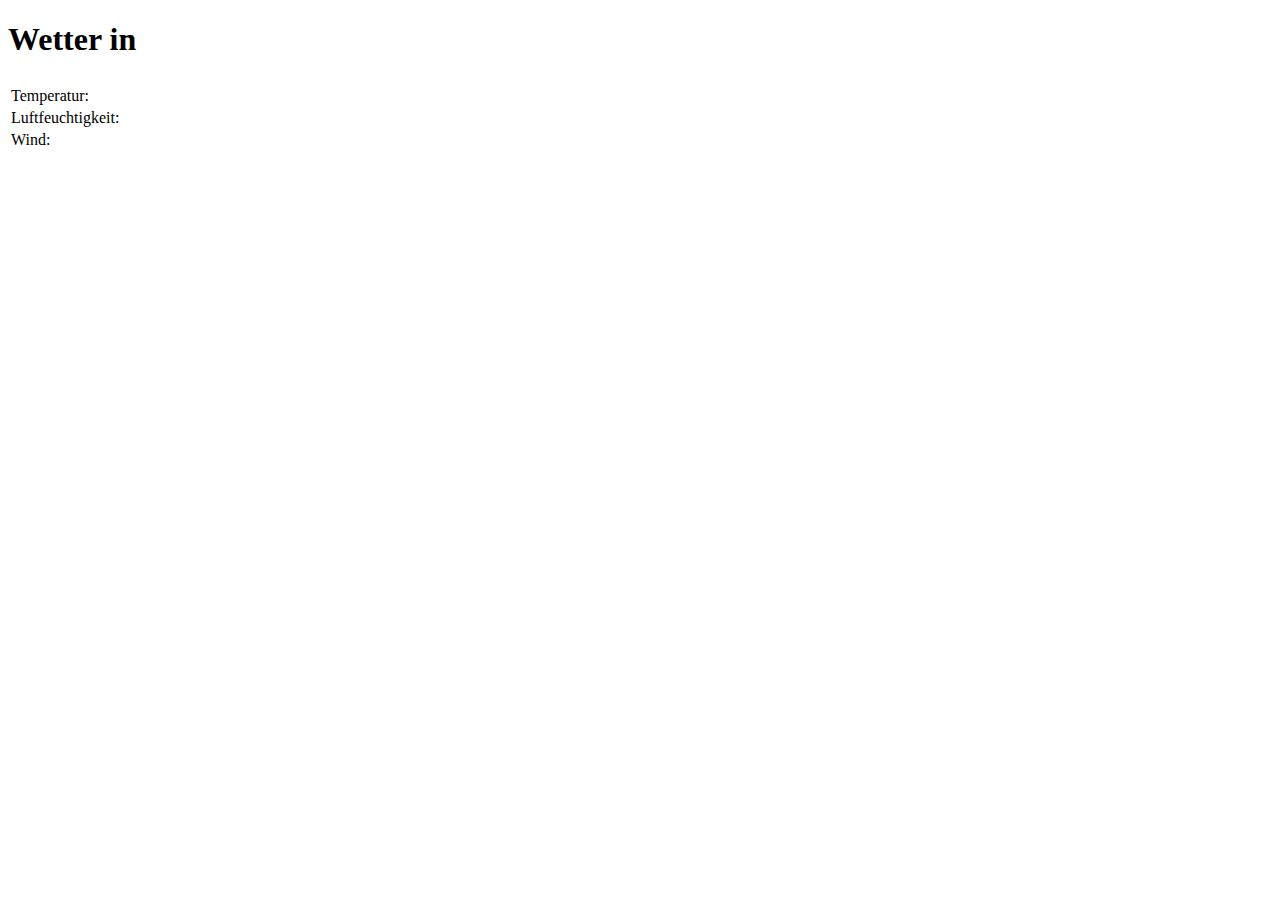
==== web/index.html @ 07a41946 "Anzeige der Daten einer Station als Javascript" ====
<!doctype html>

<html>
  <head>
    <meta http-equiv="content-type" content="text/html; charset=UTF-8">
    <meta name="viewport" content="width=device-width, initial-scale=1.0, maximum-scale=1.0, user-scalable=no" />
    
    <title>Wetter in</title>
    
    <link href="http://www.voegtle.org/~christian/styles.css" rel="stylesheet" type="text/css">    
    <script type="text/javascript" language="javascript" src="services.js"></script>
    <script type="text/javascript" language="javascript" src="onestation.js"></script>
  </head>

  <body class="cv_standard" onload="init()">
    <noscript>
      <div style="width: 22em; position: absolute; left: 50%; margin-left: -11em; color: red; background-color: white; border: 1px solid red; padding: 4px; font-family: sans-serif">
        Bitte Javascript aktivieren, damit die Wetterdaten abgerufen werden können.
      </div>
    </noscript>
    <h1 class="cv_h1">Wetter in <span id="location"></span> </h1>
    <table>
      <tr>
        <td id="time"></td>
        <td id="problem" style="color: red;"></td>
      </tr>
      <tr>
        <td>Temperatur:</td>
        <td id="temperature"></td>
      </tr>
      <tr>
        <td>Luftfeuchtigkeit:</td>
        <td id="humidity"></td>
      </tr>
      <tr>
        <td>Wind:</td>
        <td id="wind"></td>
      </tr>      
      <tr>
        <td id="rainText"></td>
        <td id="rain"></td>
      </tr>
    </table>
  </body>
</html>
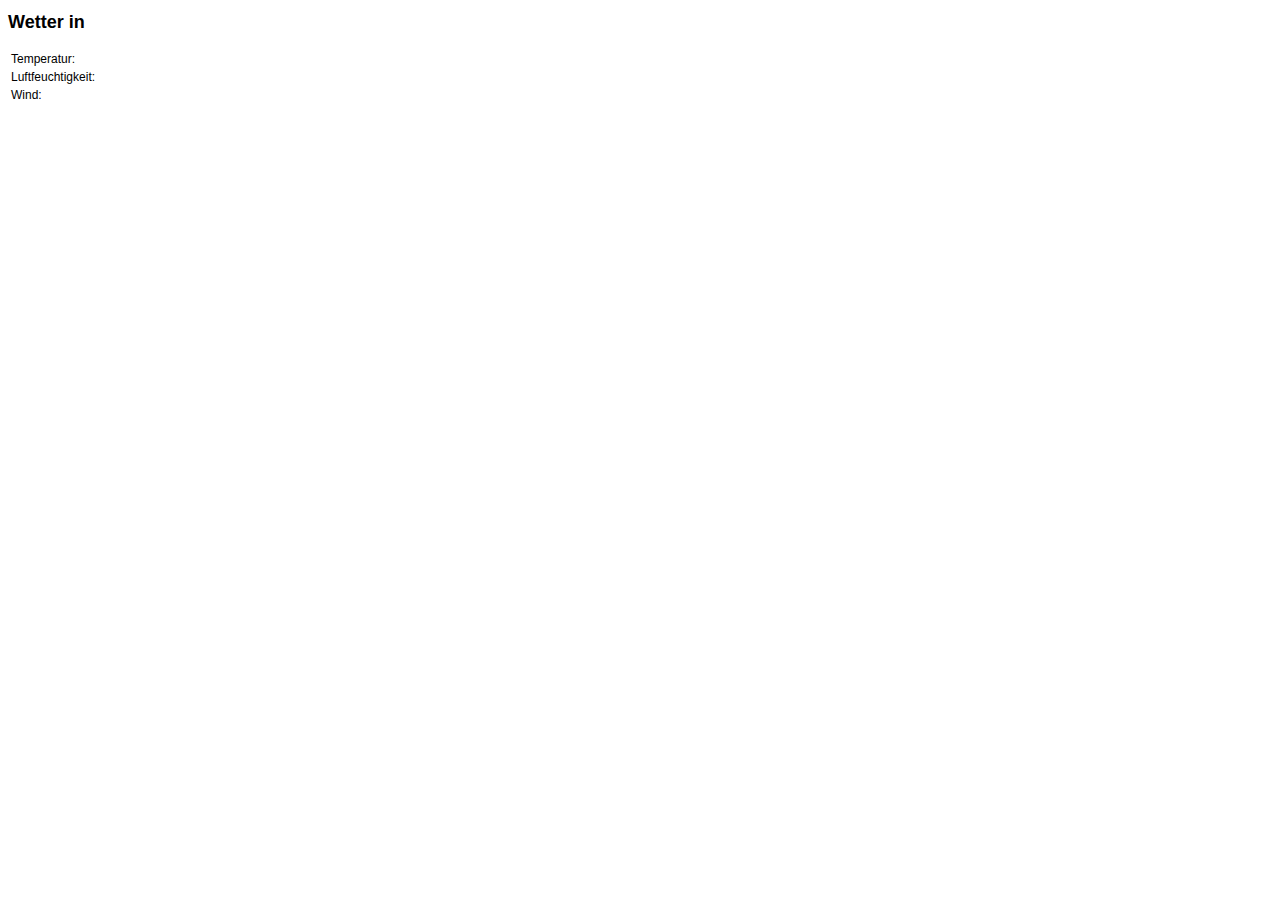
==== commit f0889af5: "Umstellung auf SSL" ====
--- a/web/index.html
+++ b/web/index.html
@@ -1,45 +1,50 @@
 <!doctype html>
 
 <html>
-  <head>
+<head>
     <meta http-equiv="content-type" content="text/html; charset=UTF-8">
-    <meta name="viewport" content="width=device-width, initial-scale=1.0, maximum-scale=1.0, user-scalable=no" />
-    
+    <meta name="viewport" content="width=device-width, initial-scale=1.0, maximum-scale=1.0, user-scalable=no"/>
+
     <title>Wetter in</title>
-    
-    <link href="http://www.voegtle.org/~christian/styles.css" rel="stylesheet" type="text/css">    
+
+    <link href="styles.css" rel="stylesheet" type="text/css">
+    <link href="weather.css" rel="stylesheet" type="text/css">
+
     <script type="text/javascript" language="javascript" src="services.js"></script>
     <script type="text/javascript" language="javascript" src="onestation.js"></script>
-  </head>
+</head>
 
-  <body class="cv_standard" onload="init()">
-    <noscript>
-      <div style="width: 22em; position: absolute; left: 50%; margin-left: -11em; color: red; background-color: white; border: 1px solid red; padding: 4px; font-family: sans-serif">
+<body class="cv_standard" onload="init()">
+<noscript>
+    <div style="width: 22em; position: absolute; left: 50%; margin-left: -11em; color: red; background-color: white; border: 1px solid red; padding: 4px; font-family: sans-serif">
         Bitte Javascript aktivieren, damit die Wetterdaten abgerufen werden können.
-      </div>
-    </noscript>
-    <h1 class="cv_h1">Wetter in <span id="location"></span> </h1>
+    </div>
+</noscript>
+<h1 class="cv_h1">Wetter in <span id="location"></span></h1>
+
+<div id="content">
     <table>
-      <tr>
-        <td id="time"></td>
-        <td id="problem" style="color: red;"></td>
-      </tr>
-      <tr>
-        <td>Temperatur:</td>
-        <td id="temperature"></td>
-      </tr>
-      <tr>
-        <td>Luftfeuchtigkeit:</td>
-        <td id="humidity"></td>
-      </tr>
-      <tr>
-        <td>Wind:</td>
-        <td id="wind"></td>
-      </tr>      
-      <tr>
-        <td id="rainText"></td>
-        <td id="rain"></td>
-      </tr>
+        <tr>
+            <td id="time"></td>
+            <td id="problem" style="color: red;"></td>
+        </tr>
+        <tr>
+            <td>Temperatur:</td>
+            <td id="temperature"></td>
+        </tr>
+        <tr>
+            <td>Luftfeuchtigkeit:</td>
+            <td id="humidity"></td>
+        </tr>
+        <tr>
+            <td>Wind:</td>
+            <td id="wind"></td>
+        </tr>
+        <tr>
+            <td id="rainText"></td>
+            <td id="rain"></td>
+        </tr>
     </table>
-  </body>
+</div>
+</body>
 </html>
--- a/web/styles.css
+++ b/web/styles.css
@@ -0,0 +1,63 @@
+/* Generated by CaScadeS, a stylesheet editor for Mozilla Composer */
+
+  .cv_standard { font-family: Verdana,Arial,Helvetica,sans-serif;
+    font-size: 12px;
+    font-style: normal;
+    line-height: normal;
+    font-weight: normal;
+    font-variant: normal;
+    text-transform: none;
+    }
+
+  .page { background-color: #F0EEEB;
+    }
+
+  .cv_footer { padding: 0px;
+    font-family: Verdana,Arial,Helvetica,sans-serif;
+    font-size: 9px;
+    font-style: normal;
+    line-height: normal;
+    font-weight: normal;
+    font-variant: normal;
+    text-transform: none;
+    height: auto;
+    left: auto;
+    top: 0px;
+    right: auto;
+    bottom: auto;
+    clip: rect(auto, auto, auto, auto);
+    width: auto;
+    position: static;
+    white-space: nowrap;
+    }
+
+  .cv_h1 { font-family: Verdana,Arial,Helvetica,sans-serif;
+    font-size: 18px;
+    font-style: normal;
+    line-height: normal;
+    font-weight: bolder;
+    font-variant: normal;
+    text-transform: none;
+    }
+
+  .cv_h2 { font-family: Verdana,Arial,Helvetica,sans-serif;
+    font-size: 16px;
+    font-style: normal;
+    line-height: normal;
+    font-weight: bolder;
+    font-variant: normal;
+    text-transform: none;
+    }
+
+  .cv_no_margin {
+    margin-bottom: 0px;
+  }
+
+  .cv_small {
+    font-size: 10px;
+    align: center;
+  }
+
+  .page1 { background-color: rgb(207, 202, 255);
+    }
+
--- a/web/weather.css
+++ b/web/weather.css
@@ -0,0 +1,97 @@
+.working {
+}
+
+.caption {
+    font-weight: bold;
+    height: 25px;
+}
+
+.error {
+    font-weight: bold;
+    height: 15px;
+    color: red;
+}
+
+.row {
+    height: 22px;
+}
+
+.column {
+    margin-left: 5px;
+    float: left;
+}
+
+.value {
+}
+
+.time {
+    width: 40px;
+}
+
+.location {
+    width: 75px;
+    font-weight: bold;
+}
+
+.temperature {
+    width: 55px;
+}
+
+.humidity {
+    width: 50px;
+}
+
+.rain {
+    width: 70px;
+}
+
+.rain_today {
+    width: 60px;
+}
+
+.rain_button {
+    margin-left: 3px;
+    border: 1px gray;
+    border-radius: 10px;
+    width: 20px;
+    height: 20px;
+}
+
+
+.rain_div {
+    width: 151px;
+    height: 92px;
+    padding: 5px;
+    border: solid 1px;
+    border-radius: 4px;
+    color: black;
+    background-color: lightcyan;
+    position: absolute;
+    top: 5px;
+    left: 40px;
+}
+
+.hidden {
+    opacity: 0;
+}
+
+.transition {
+    transition: opacity 1.2s;
+}
+
+.rain_caption {
+    font-weight: bold;
+}
+
+.rain_label {
+    width: 100px;
+    float: left;
+}
+
+.rain_value {
+    width: 45px;
+    float: left;
+}
+
+
+
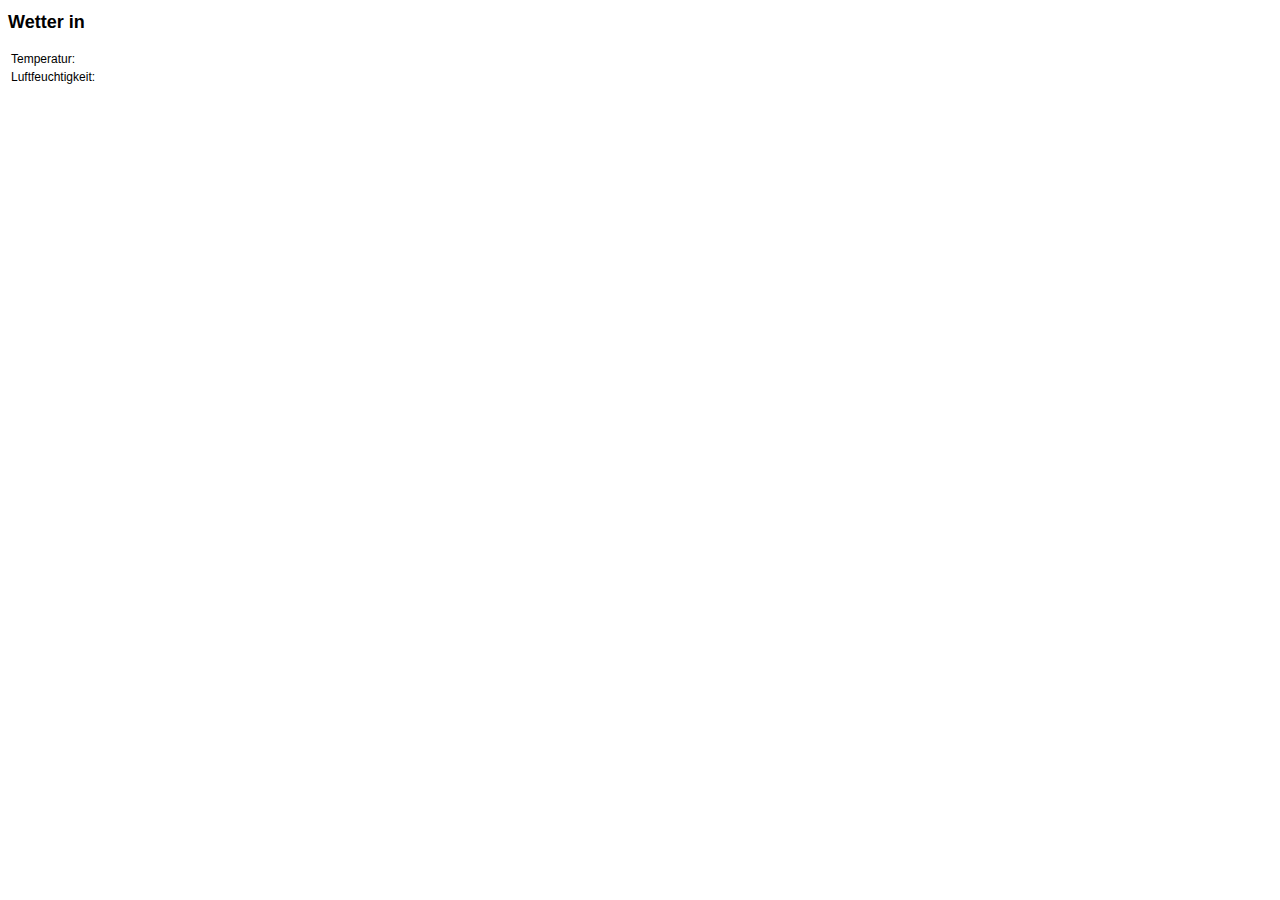
==== commit ee74083d: "Regen und Wind nur anzeigen, wenn vorhanden" ====
--- a/web/index.html
+++ b/web/index.html
@@ -37,13 +37,17 @@
             <td id="humidity"></td>
         </tr>
         <tr>
-            <td>Wind:</td>
+            <td id="windText"></td>
             <td id="wind"></td>
         </tr>
         <tr>
             <td id="rainText"></td>
             <td id="rain"></td>
         </tr>
+        <tr>
+            <td id="wattText"></td>
+            <td id="watt"></td>
+        </tr>
     </table>
 </div>
 </body>
--- a/web/styles.css
+++ b/web/styles.css
@@ -12,7 +12,7 @@
   .page { background-color: #F0EEEB;
     }
 
-  .cv_footer { padding: 0px;
+  .cv_footer { padding: 0;
     font-family: Verdana,Arial,Helvetica,sans-serif;
     font-size: 9px;
     font-style: normal;
@@ -22,7 +22,7 @@
     text-transform: none;
     height: auto;
     left: auto;
-    top: 0px;
+    top: 0;
     right: auto;
     bottom: auto;
     clip: rect(auto, auto, auto, auto);
@@ -50,14 +50,116 @@
     }
 
   .cv_no_margin {
-    margin-bottom: 0px;
+    margin-bottom: 0;
   }
 
   .cv_small {
     font-size: 10px;
-    align: center;
   }
 
   .page1 { background-color: rgb(207, 202, 255);
-    }
+  }
 
+  .repair_div {
+    margin-top: 15px;
+  }
+
+  .repairlabel {
+    width: 70px;
+    text-align: right;
+    float: left;
+  }
+
+  .inputline {
+    width: 100%;
+  }
+
+  .repair_input {
+    width: 160px;
+    margin-left: 5px;
+  }
+
+  .repairbutton {
+    margin-left: 73px;
+    height: 25px;
+  }
+
+.statistics_container {
+  margin-left: 50px;
+}
+
+.statistics_row {
+  width: 100%;
+  overflow: hidden;
+  height: 27px;
+}
+
+.statistics_caption {
+  width: 60px;
+  text-align: right;
+  font-weight: bold;
+  float: left;
+  color: #555555;
+}
+
+.statistics_caption_narrow {
+  width: 48px;
+  text-align: right;
+  font-weight: bold;
+  float: left;
+  color: #555555;
+}
+
+.statistics_caption2 {
+  width: 75px;
+  text-align: right;
+  font-weight: bold;
+  float: left;
+  color: #555555;
+}
+
+.statistics_value_narrow {
+  text-align: right;
+  height: 27px;
+  width: 48px;
+  float: left;
+}
+
+.statistics_value {
+  text-align: right;
+  width: 60px;
+  float: left;
+}
+
+.statistics_value2 {
+  text-align: right;
+  width: 75px;
+  float: left;
+}
+
+.column_caption {
+  width: 55px;
+  font-weight: bold;
+  float: left;
+  height: 22px;
+  color: #555555;
+}
+
+.current_table {
+  vertical-align: top;
+}
+
+.current_time {
+  height: 27px;
+}
+
+.current_caption {
+  font-weight: bold;
+  padding-right: 10px;
+  vertical-align: top;
+  color: #555555;
+}
+
+.current_value {
+  vertical-align: top;
+}
--- a/web/weather.css
+++ b/web/weather.css
@@ -29,7 +29,7 @@
 }
 
 .location {
-    width: 75px;
+    width: 120px;
     font-weight: bold;
 }
 
@@ -56,7 +56,6 @@
     width: 20px;
     height: 20px;
 }
-
 
 .rain_div {
     width: 151px;
